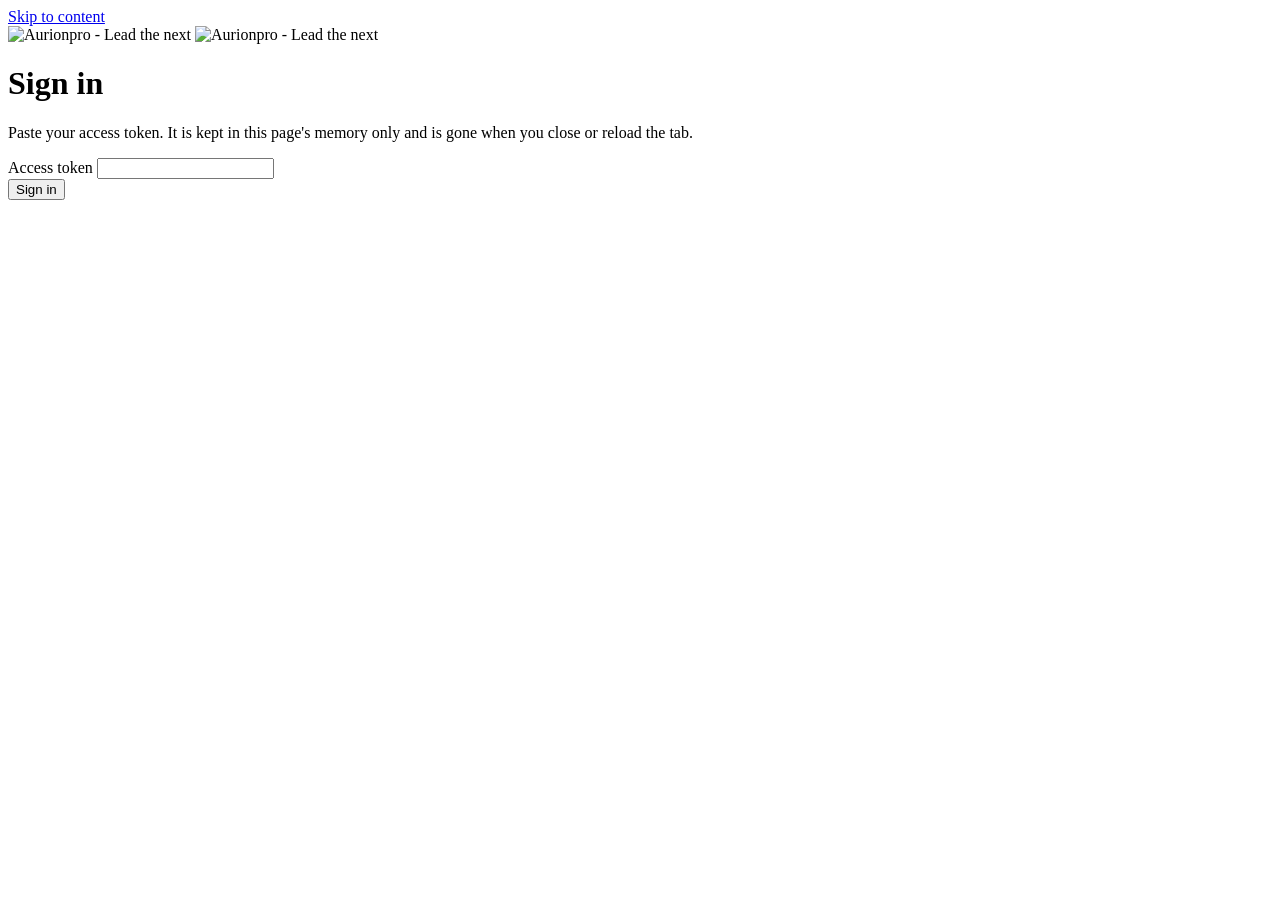
==== src/dedupe/api/ui/index.html @ 647e9176 "Portal audit fixes: addresses with Back/Forward, a Review section (inbox, decide-and-next with keys," ====
<!doctype html>
<html lang="en" data-theme="dark">
<head>
<meta charset="utf-8">
<meta name="viewport" content="width=device-width, initial-scale=1">
<title>Aurionpro Dedupe</title>
<link rel="icon" type="image/png" href="/ui/favicon.png">
<link rel="stylesheet" href="/ui/style.css">
</head>
<body>
<a id="skip" href="#content">Skip to content</a>
<div id="login">
  <form id="login-form" autocomplete="off">
    <img class="logo logo-on-dark" src="/ui/logo-dark.png" alt="Aurionpro - Lead the next">
    <img class="logo logo-on-light" src="/ui/logo-light.png" alt="Aurionpro - Lead the next">
    <h1>Sign in</h1>
    <p id="login-help">Paste your access token. It is kept in this page's memory only and is gone when you close or reload the tab.</p>
    <p id="login-error" class="bad" role="alert" hidden></p>
    <div id="token-fields" class="field">
      <label for="token">Access token</label>
      <input id="token" type="password" autocomplete="off" spellcheck="false">
    </div>
    <div id="password-fields" hidden>
      <div class="field">
        <label for="username">Username</label>
        <input id="username" type="text" autocomplete="username" spellcheck="false" autocapitalize="none">
      </div>
      <div class="field">
        <label for="password">Password</label>
        <input id="password" type="password" autocomplete="current-password">
      </div>
    </div>
    <button id="signin" type="submit" class="primary">Sign in</button>
  </form>
</div>
<div id="app" hidden>
  <header id="topbar">
    <div id="brand"><img class="logo-on-dark" src="/ui/wordmark-dark.png" alt="Aurionpro"><img class="logo-on-light" src="/ui/wordmark-light.png" alt="Aurionpro"></div>
    <div id="search-wrap">
      <input id="search" type="search" placeholder="Search projects and runs" aria-label="Search" autocomplete="off"
             role="combobox" aria-expanded="false" aria-controls="search-results" aria-autocomplete="list">
      <span id="search-hint" aria-hidden="true">Ctrl + K</span>
      <div id="search-results" role="listbox" aria-label="Search results" hidden></div>
    </div>
    <div id="account">
      <button id="theme" class="ghost" aria-label="Switch between dark and light"></button>
      <span id="avatar" aria-hidden="true"></span>
      <span id="who"></span>
      <button id="password-btn" class="ghost" hidden>Password</button>
      <button id="signout" class="ghost">Sign out</button>
    </div>
  </header>
  <nav id="nav" aria-label="Main"></nav>
  <main id="content" tabindex="-1">
    <div id="loading" role="status" aria-live="polite"></div>
    <div id="banner" role="status" aria-live="polite" hidden></div>
    <div id="view"></div>
  </main>
</div>
<div id="overlay" hidden><div id="dialog" role="dialog" aria-modal="true" aria-labelledby="dialog-title"></div></div>
<script src="/ui/app.js"></script>
</body>
</html>
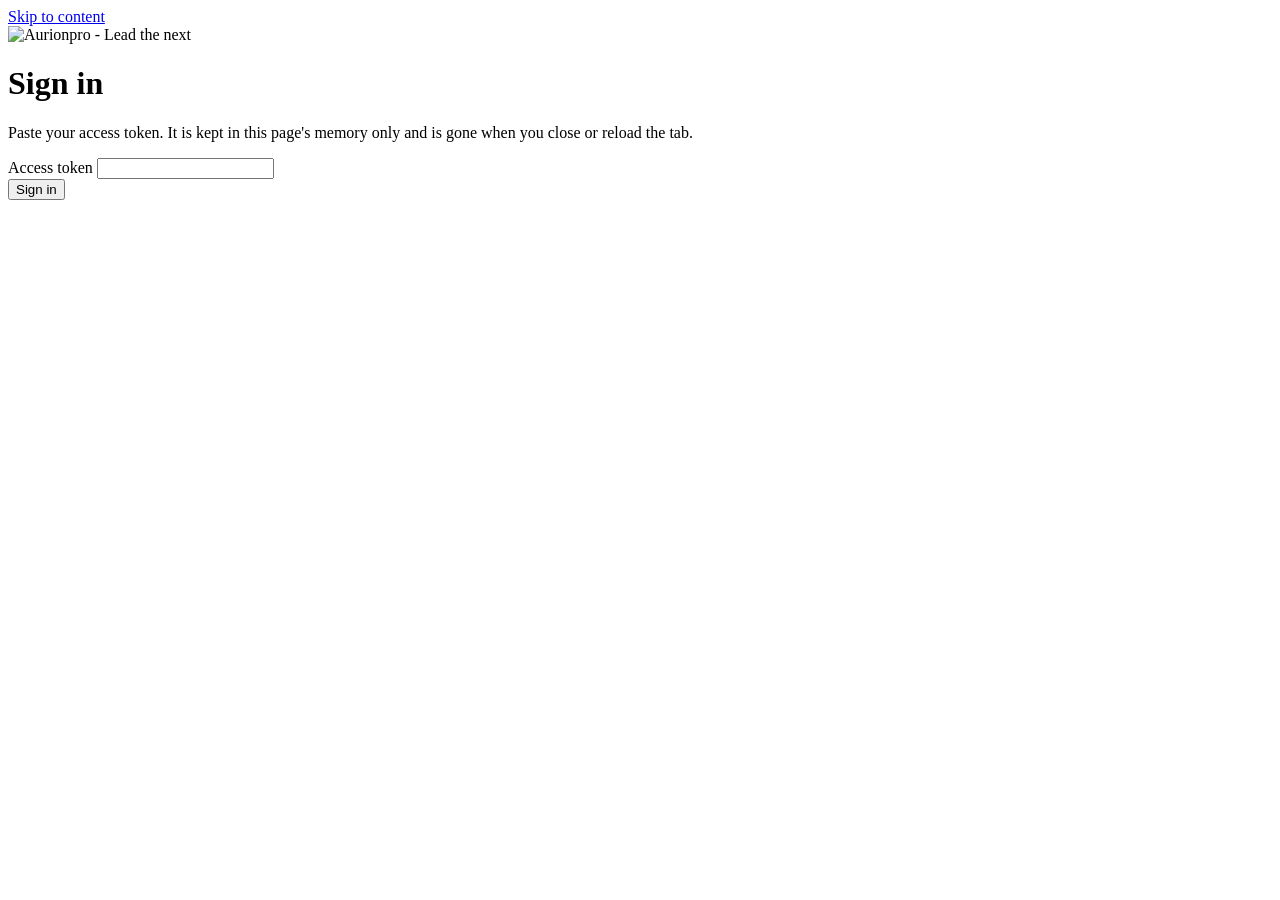
==== commit a73e41cb: "Light only; the user's name in the top bar opens My account, Settings and Sign out, each a real page" ====
--- a/src/dedupe/api/ui/index.html
+++ b/src/dedupe/api/ui/index.html
@@ -1,5 +1,5 @@
 <!doctype html>
-<html lang="en" data-theme="dark">
+<html lang="en">
 <head>
 <meta charset="utf-8">
 <meta name="viewport" content="width=device-width, initial-scale=1">
@@ -11,8 +11,7 @@
 <a id="skip" href="#content">Skip to content</a>
 <div id="login">
   <form id="login-form" autocomplete="off">
-    <img class="logo logo-on-dark" src="/ui/logo-dark.png" alt="Aurionpro - Lead the next">
-    <img class="logo logo-on-light" src="/ui/logo-light.png" alt="Aurionpro - Lead the next">
+    <img class="logo" src="/ui/logo-light.png" alt="Aurionpro - Lead the next">
     <h1>Sign in</h1>
     <p id="login-help">Paste your access token. It is kept in this page's memory only and is gone when you close or reload the tab.</p>
     <p id="login-error" class="bad" role="alert" hidden></p>
@@ -35,7 +34,7 @@
 </div>
 <div id="app" hidden>
   <header id="topbar">
-    <div id="brand"><img class="logo-on-dark" src="/ui/wordmark-dark.png" alt="Aurionpro"><img class="logo-on-light" src="/ui/wordmark-light.png" alt="Aurionpro"></div>
+    <div id="brand"><img src="/ui/wordmark-dark.png" alt="Aurionpro"><span id="product">Dedupe Workspace</span></div>
     <div id="search-wrap">
       <input id="search" type="search" placeholder="Search projects and runs" aria-label="Search" autocomplete="off"
              role="combobox" aria-expanded="false" aria-controls="search-results" aria-autocomplete="list">
@@ -43,11 +42,13 @@
       <div id="search-results" role="listbox" aria-label="Search results" hidden></div>
     </div>
     <div id="account">
-      <button id="theme" class="ghost" aria-label="Switch between dark and light"></button>
-      <span id="avatar" aria-hidden="true"></span>
-      <span id="who"></span>
-      <button id="password-btn" class="ghost" hidden>Password</button>
-      <button id="signout" class="ghost">Sign out</button>
+      <button id="user-btn" type="button" aria-haspopup="menu" aria-expanded="false" aria-controls="user-menu"><span id="who"></span></button>
+      <div id="user-menu" role="menu" aria-labelledby="user-btn" hidden>
+        <div id="menu-who"></div>
+        <button id="menu-account" type="button" role="menuitem">My account</button>
+        <button id="menu-settings" type="button" role="menuitem">Settings</button>
+        <button id="menu-signout" type="button" role="menuitem">Sign out</button>
+      </div>
     </div>
   </header>
   <nav id="nav" aria-label="Main"></nav>
